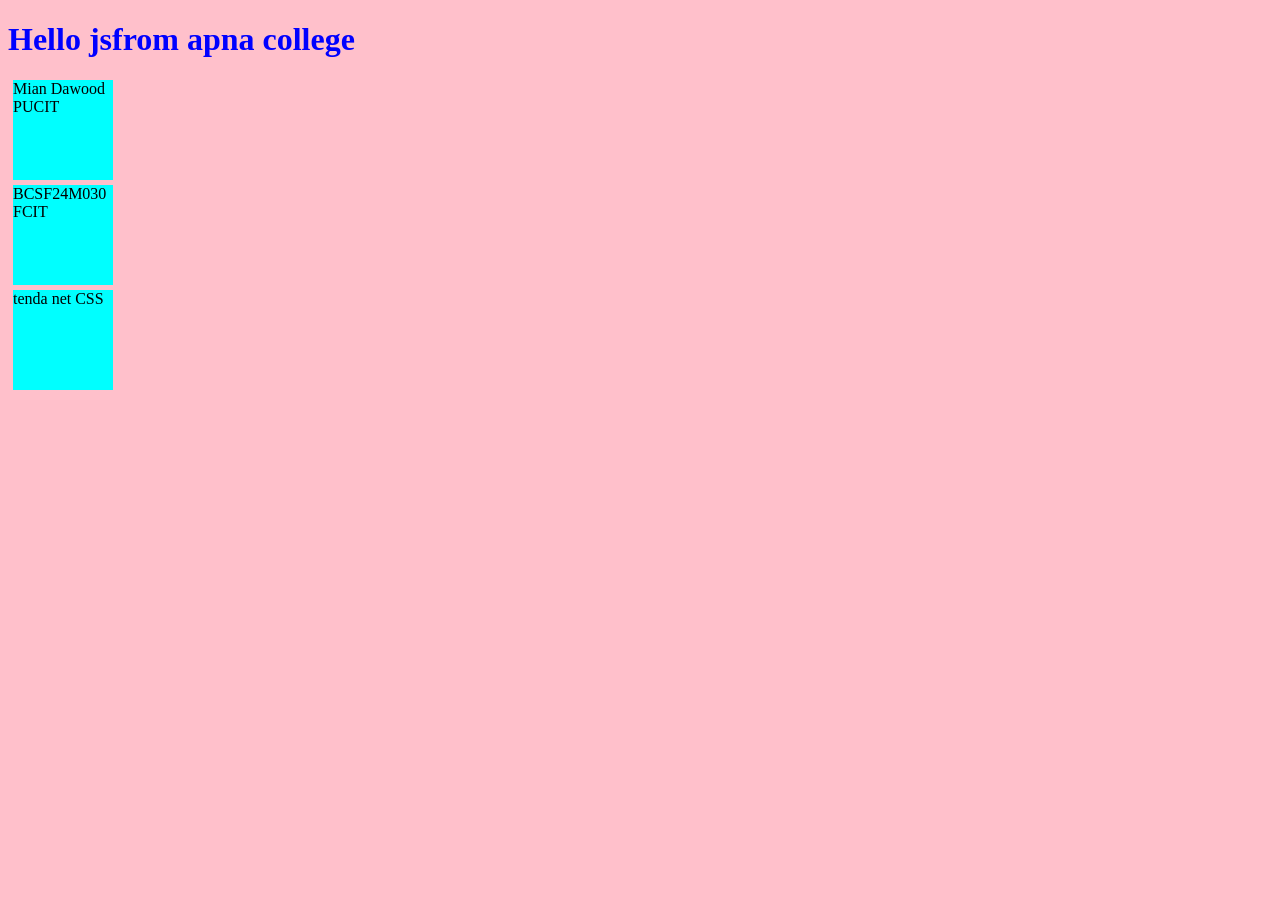
==== index1.html @ cfe7ee66 "Adding the dom part 1 file and the L6_dom generated by the claude" ====
<!DOCTYPE html>
<html lang="en">

<head>
    <meta charset="UTF-8">
    <meta name="viewport" content="width=device-width, initial-scale=1.0">
    <title>Document</title>
    <link rel="stylesheet" href="style.css">

</head>

<body>
    <!-- <h1 id="heading">Dom lecture</h1>
    <p>Lets talk about teh developmnet </p>
    <p>Mian house </p>
    <button>click me</button> -->

    <h1 id="heading" >Hello js</h1>

    <div class="box">Mian Dawood</div>
    <div class="box">BCSF24M030</div>
    <div class="box">tenda net </div>


    <script src="script.js"></script>
</body>

</html>
---- style.css ----
body {
    background-color: pink;
    
}

h1{
    color: blue;
}

.box{
    margin:5px;
    background-color: aqua;
    height:100px;
    width:100px;

}
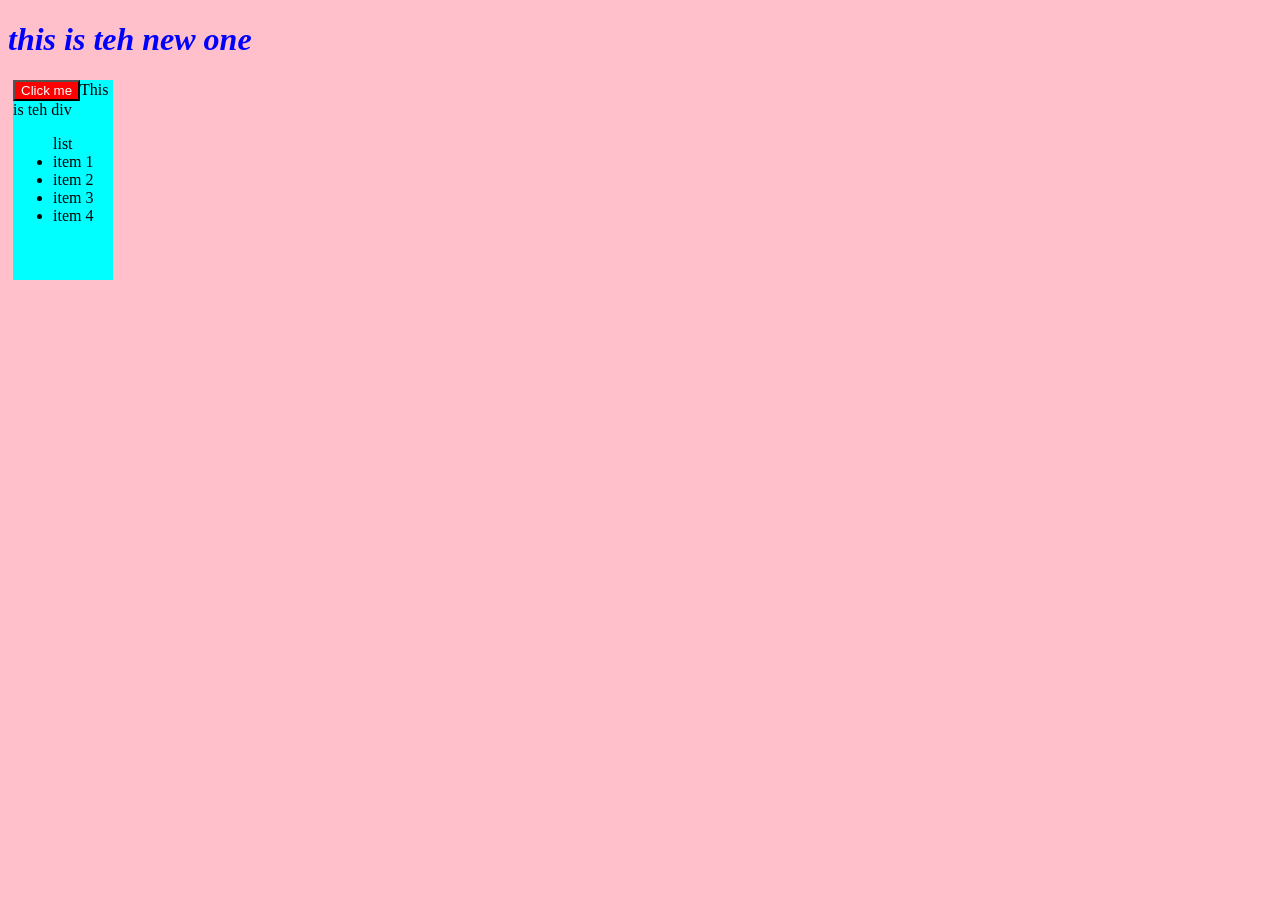
==== commit db0fc7fd: "Adding the dom part 2 file" ====
--- a/index1.html
+++ b/index1.html
@@ -15,11 +15,23 @@
     <p>Mian house </p>
     <button>click me</button> -->
 
-    <h1 id="heading" >Hello js</h1>
+    <!-- <h1 id="heading" >Hello js</h1>
 
     <div class="box">Mian Dawood</div>
     <div class="box">BCSF24M030</div>
-    <div class="box">tenda net </div>
+    <div class="box">tenda net </div> -->
+
+    <div class="box" name="jsdiv" >This is teh div 
+        <ul>list 
+            <li> item 1</li>
+            <li> item 2</li>
+            <li> item 3</li>
+            <li> item 4</li>
+
+        </ul>
+    </div>
+
+    <p class="para">this is the paragraph</p>
 
 
     <script src="script.js"></script>
--- a/style.css
+++ b/style.css
@@ -10,7 +10,7 @@
 .box{
     margin:5px;
     background-color: aqua;
-    height:100px;
+    height:200px;
     width:100px;
 
 }
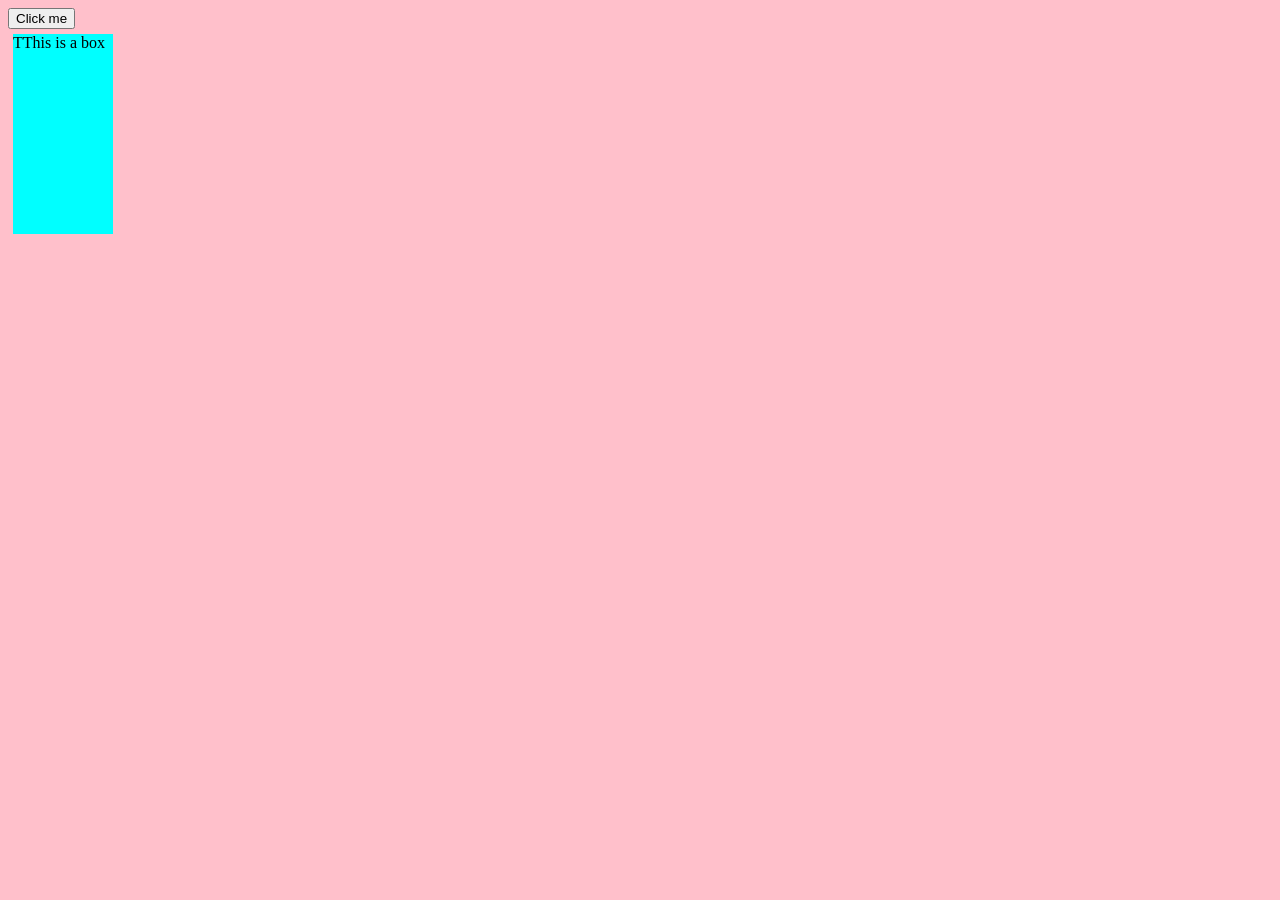
==== commit 50d2651d: "Adding event.js" ====
--- a/index1.html
+++ b/index1.html
@@ -21,7 +21,7 @@
     <div class="box">BCSF24M030</div>
     <div class="box">tenda net </div> -->
 
-    <div class="box" name="jsdiv" >This is teh div 
+    <!-- <div class="box" name="jsdiv" >This is teh div 
         <ul>list 
             <li> item 1</li>
             <li> item 2</li>
@@ -31,10 +31,19 @@
         </ul>
     </div>
 
-    <p class="para">this is the paragraph</p>
+    <p class="para">this is the paragraph</p> -->
+
+    <!-- <button onclick="console.log(`Button was clicked`);alert('help');">Click me</button> -->
+
+    <!-- <button ondblclick="console.log('double button was pressed ');alert('double button')">Doubly  -->
+    <button id="btn1" >Click me
+
+    </button>
+
+    <div onmouseover="console.log('you are inside div');">TThis is a box</div>
 
 
-    <script src="script.js"></script>
+    <script src="events.js"></script>
 </body>
 
 </html>
--- a/style.css
+++ b/style.css
@@ -7,7 +7,7 @@
     color: blue;
 }
 
-.box{
+div{
     margin:5px;
     background-color: aqua;
     height:200px;
